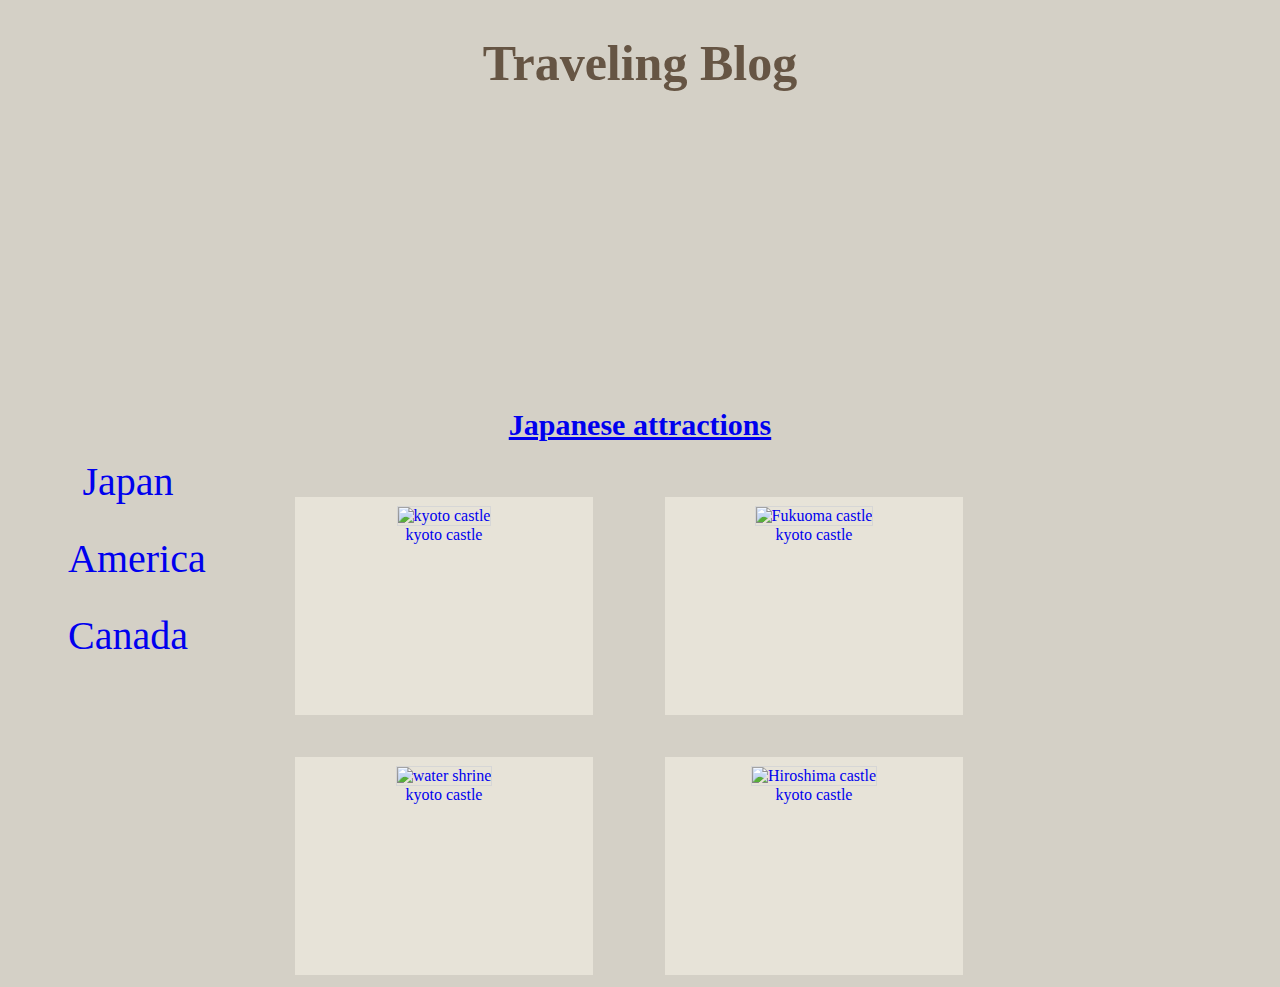
==== index.html @ fb2b641c "Add files via upload" ====
<!DOCTYPE html>
<html>

<head>
   <link rel="stylesheet" type="text/css" href="mystyle.css">
</head>




<body>
	<header>
		<h1>
		Traveling Blog

		</h1>	
	</header>
	<nav>
          <ul>
               <li><a href="home.html">Japan</a></li>
               <li><a href="america.html">America</a></li>
               <li><a href="Canada.html">Canada</li>
          </ul>

     </nav>
<article>
     <h2>
          Japanese attractions
     </h2>
     <div class="entry">     
          <figure><img src="Japan-1.jpg" alt="kyoto castle"/>
               <figcaption>kyoto castle</figcaption>
          </figure>
     </div>

        <div class="entry">     
          <figure><img src="Japan-2.jpg" alt="Fukuoma castle"/>
               <figcaption>kyoto castle</figcaption>
          </figure>
     </div>

        <div class="entry">     
          <figure><img src="Japan-3.jpg" alt="water shrine"/>
               <figcaption>kyoto castle</figcaption>
          </figure>
     </div>

        <div class="entry">     
          <figure><img src="Japan-3.jpg" alt="Hiroshima castle"/>
               <figcaption>kyoto castle</figcaption>
          </figure>
     </div>


</article>

</body>




</html>
---- mystyle.css ----
body{
                    color: #665544;
                    background-color: #d4d0c6;
                    font-family: Georgia;
                    text-align: center;
               }
     	
     		header {
     			height: 350px;
                    
                    background-image: url('http://wikitravel.org/upload/shared//thumb/2/23/Hong_Kong_Skyline_Restitch_-_Dec_2007.jpg/600px-Hong_Kong_Skyline_Restitch_-_Dec_2007.jpg');
                    background-size: cover;

     		}
               h1{text-align: center;
                    font-weight: bold;
                    font-size: 50px}
               h2{text-align: center;
                    font-weight: bold;
                    font-size: 30px;}
               nav{
                    float: left;
                    max-width: 200px;

               }
               nav ul{
                    list-style-type:none;
                    font-size: 40px;

               }
               nav ul a{
                    text-decoration: none; 
               }
               nav ul li{
                    margin: 10px;
                    padding: 10px;
               }

               article{
                    width: 750px;
                    margin: 0px auto;
                    border: 2px;
               }
               .entry {
                    border: 2px;
                    width: 310px;
                    float: left;
                    margin: 20px;
                    height: 200px;
                    padding: 10px;
               }

               
               figure{
                    display: block;
                    width: 280px;
                    height: 200px;
                    background-color: #e7e3d8;
                    margin: 0;
                    padding: 9px;
                    text-align: center;

               }

               figure img{
                    width: 280px;
                    height:160px;
                    border: 1px solid #d6d6d6;}
               }

               figure video{
                    width: 140px;
                    height:160px;
                    border: 1px solid #d6d6d6;}
               }

               figcaption {
                    padding-left: 20px;
                    background-repeat: no-repeat;
               }
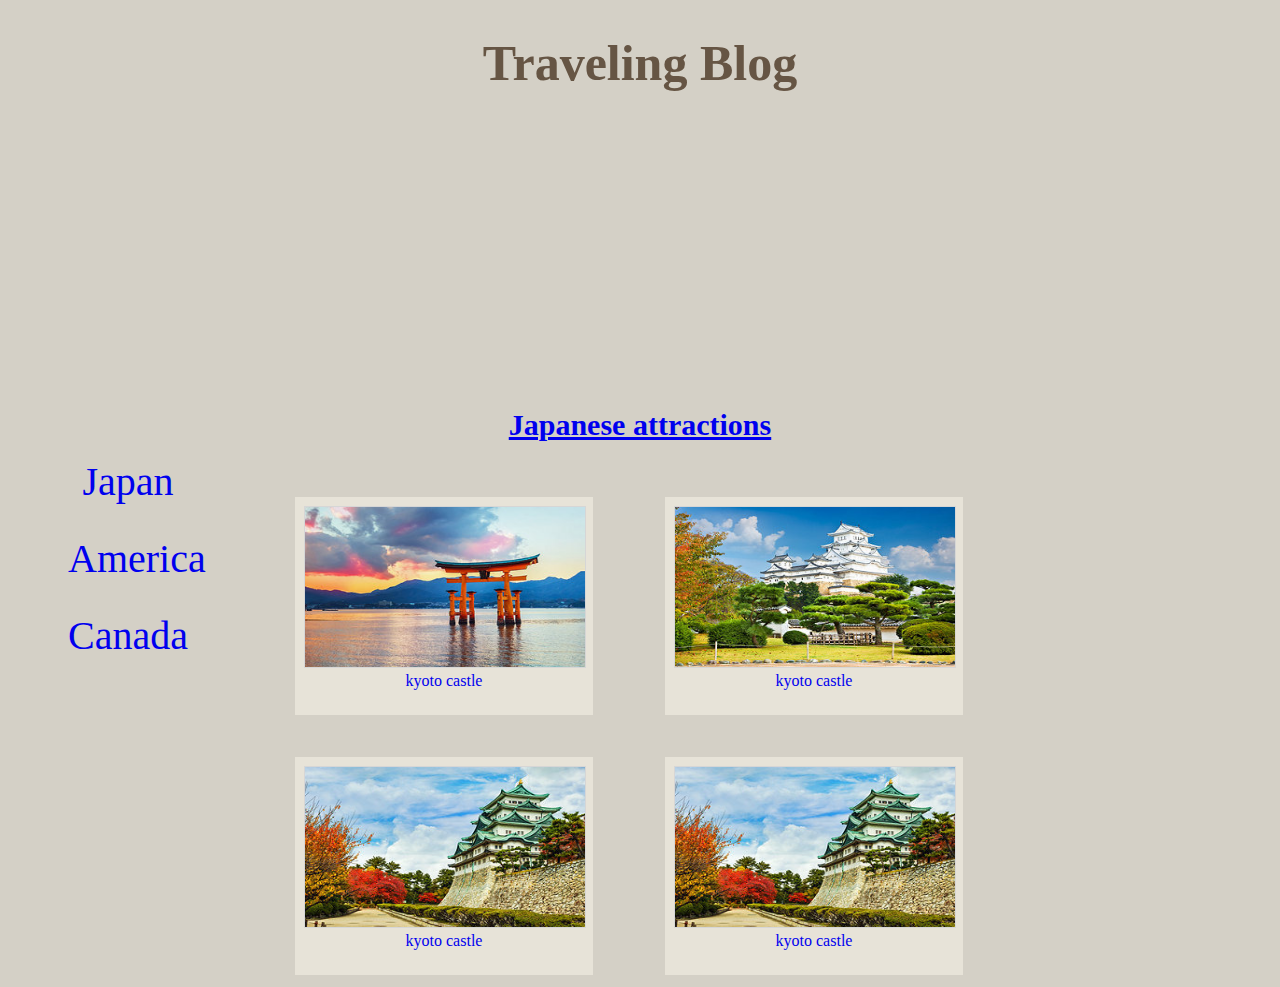
==== commit 080c978b: "Update index.html" ====
--- a/index.html
+++ b/index.html
@@ -28,25 +28,25 @@
           Japanese attractions
      </h2>
      <div class="entry">     
-          <figure><img src="Japan-1.jpg" alt="kyoto castle"/>
+          <figure><img src="japan-1.jpg" alt="kyoto castle"/>
                <figcaption>kyoto castle</figcaption>
           </figure>
      </div>
 
         <div class="entry">     
-          <figure><img src="Japan-2.jpg" alt="Fukuoma castle"/>
+          <figure><img src="japan-2.jpg" alt="Fukuoma castle"/>
                <figcaption>kyoto castle</figcaption>
           </figure>
      </div>
 
         <div class="entry">     
-          <figure><img src="Japan-3.jpg" alt="water shrine"/>
+          <figure><img src="japan-3.jpg" alt="water shrine"/>
                <figcaption>kyoto castle</figcaption>
           </figure>
      </div>
 
         <div class="entry">     
-          <figure><img src="Japan-3.jpg" alt="Hiroshima castle"/>
+          <figure><img src="japan-3.jpg" alt="Hiroshima castle"/>
                <figcaption>kyoto castle</figcaption>
           </figure>
      </div>
@@ -59,4 +59,4 @@
 
 
 
-</html>+</html>
